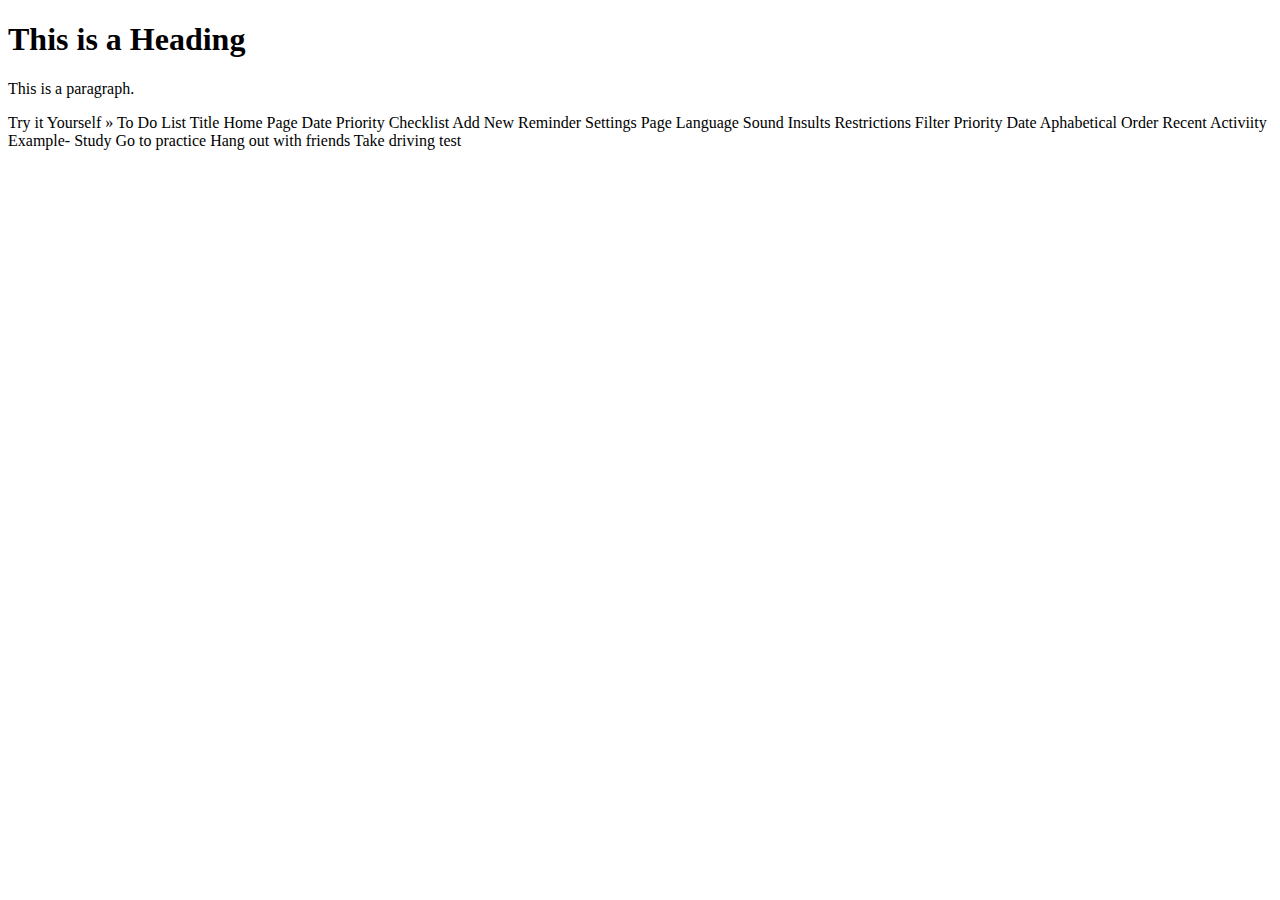
==== index.html @ 8dc5dd8b "My first website edits" ====
<!DOCTYPE html>
<html>
<head>
<title>Page Title</title>
</head>
<body>

<h1>This is a Heading</h1>
<p>This is a paragraph.</p>
Try it Yourself »
To Do List
Title
Home Page
Date
Priority
Checklist
Add New Reminder
Settings Page
Language
Sound
Insults
Restrictions 
Filter
Priority
Date
Aphabetical Order
Recent Activiity
Example- Study
Go to practice
Hang out with friends
Take driving test

</body>
</html>
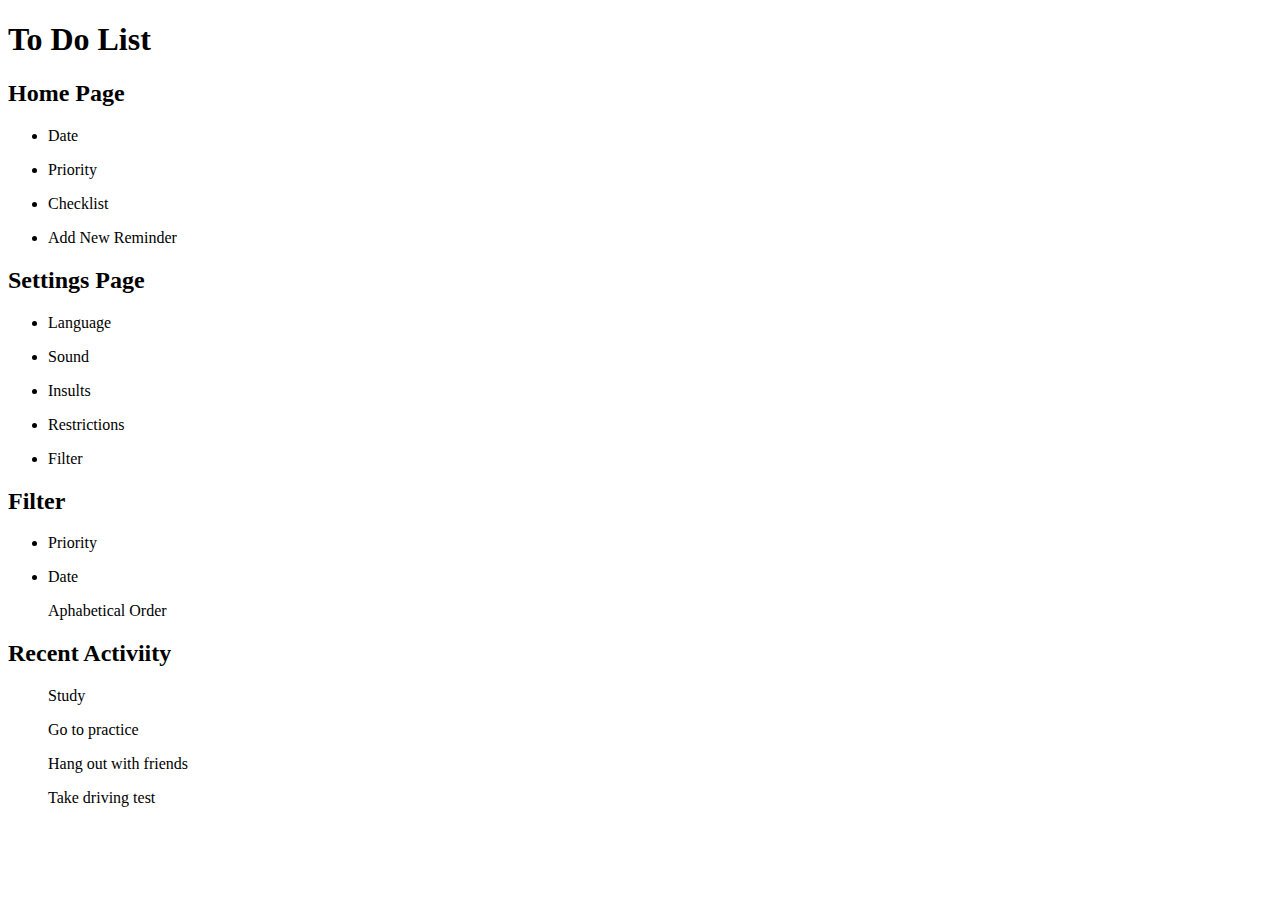
==== commit df07a63c: "Day 2" ====
--- a/index.html
+++ b/index.html
@@ -3,32 +3,29 @@
 <head>
 <title>Page Title</title>
 </head>
+
 <body>
+<h1>To Do List</h1>
+<h2>Home Page</h2>
+<ul><li>Date</li></ul>
+<ul><li>Priority</li></ul>
+<ul><li>Checklist</li></ul>
+<ul><li>Add New Reminder</li></ul>
+<h2>Settings Page</h2>
+<ul><li>Language</li></ul>
+<ul><li>Sound</li></ul>
+<ul><li>Insults</li></ul>
+<ul><li>Restrictions</li></ul>
+<ul><li>Filter</li></ul>
+<h2>Filter</h2>
+<ul><li>Priority</li></ul>
+<ul><li>Date</li></ul>
+<li><ul>Aphabetical Order</li></ul>
+<h2>Recent Activiity</h2>
+<li><ul>Study</li></ul>
+<li><ul>Go to practice</li></ul>
+<li><ul>Hang out with friends</li></ul>
+<li><ul>Take driving test</li></ul>
+</body>
 
-<h1>This is a Heading</h1>
-<p>This is a paragraph.</p>
-Try it Yourself »
-To Do List
-Title
-Home Page
-Date
-Priority
-Checklist
-Add New Reminder
-Settings Page
-Language
-Sound
-Insults
-Restrictions 
-Filter
-Priority
-Date
-Aphabetical Order
-Recent Activiity
-Example- Study
-Go to practice
-Hang out with friends
-Take driving test
-
-</body>
-</html>
+</html>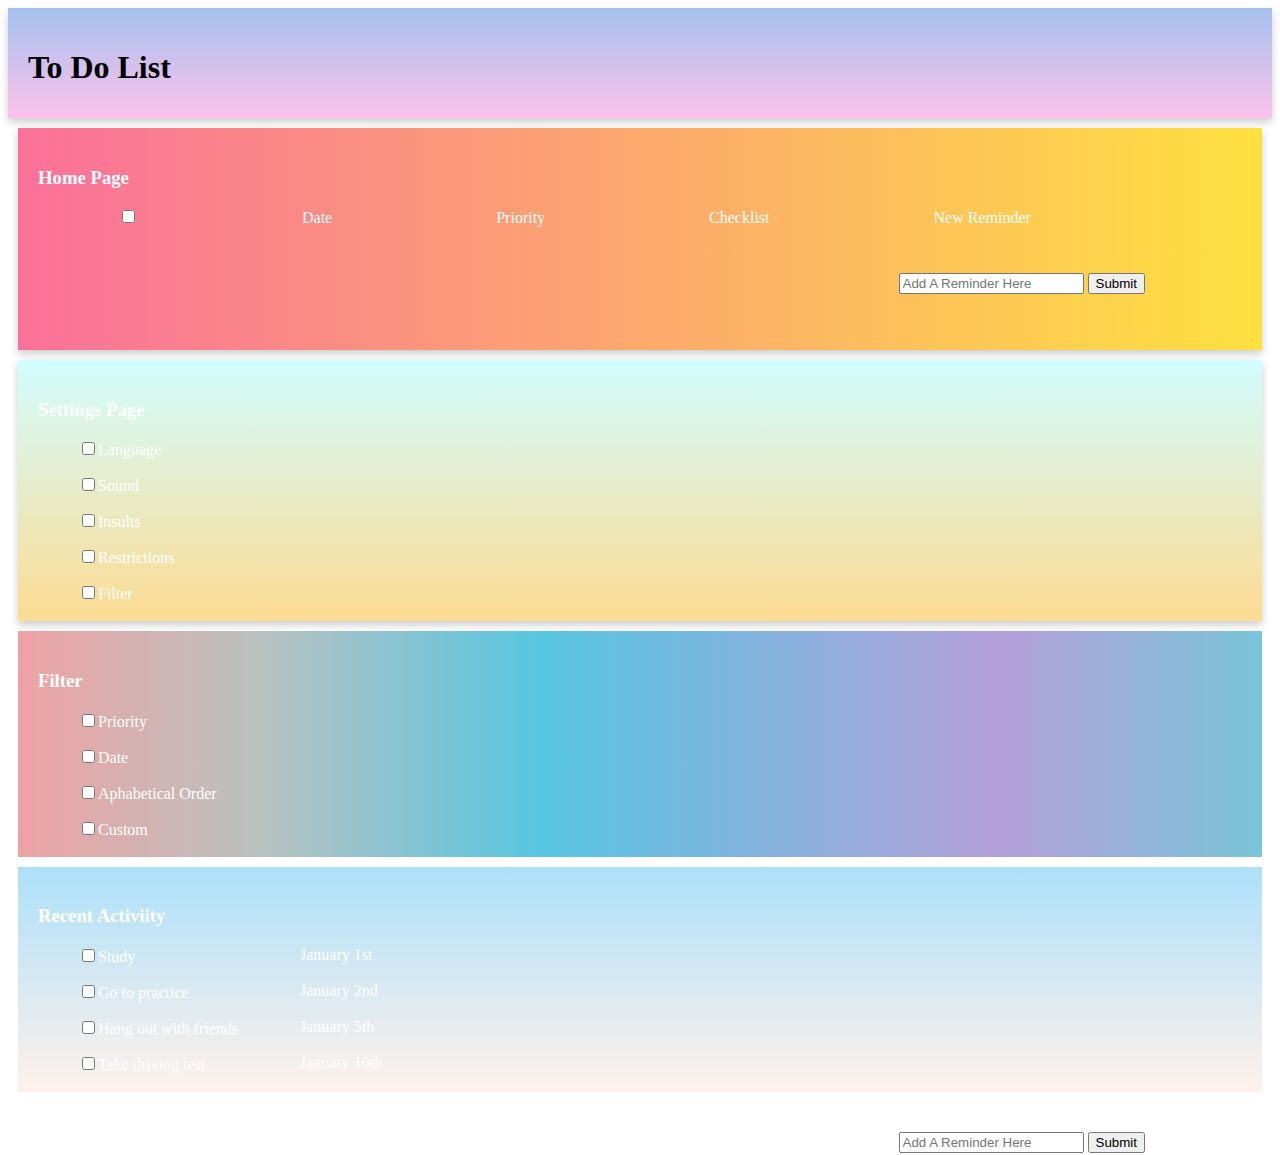
==== commit fea8de12: "Website Launch" ====
--- a/index.html
+++ b/index.html
@@ -2,30 +2,54 @@
 <html>
 <head>
 <title>Page Title</title>
+<link rel="stylesheet" href="index.css"><script src="https://ajax.googleapis.com/ajax/libs/jquery/3.2.1/jquery.min.js"></script><script type="text/javascript" src="index.js"></script>
 </head>
 
 <body>
+<div class="Todolisttext card">
 <h1>To Do List</h1>
-<h2>Home Page</h2>
-<ul><li>Date</li></ul>
-<ul><li>Priority</li></ul>
-<ul><li>Checklist</li></ul>
-<ul><li>Add New Reminder</li></ul>
-<h2>Settings Page</h2>
-<ul><li>Language</li></ul>
-<ul><li>Sound</li></ul>
-<ul><li>Insults</li></ul>
-<ul><li>Restrictions</li></ul>
-<ul><li>Filter</li></ul>
-<h2>Filter</h2>
-<ul><li>Priority</li></ul>
-<ul><li>Date</li></ul>
-<li><ul>Aphabetical Order</li></ul>
-<h2>Recent Activiity</h2>
-<li><ul>Study</li></ul>
-<li><ul>Go to practice</li></ul>
-<li><ul>Hang out with friends</li></ul>
-<li><ul>Take driving test</li></ul>
+</div>
+<div class= "card hometext">
+<h3>Home Page</h3>
+<p>
+<span><input type="checkbox"></span>
+<span>Date</span>
+<span>Priority</span>
+<span>Checklist</span>
+<span>New Reminder</span>
+<ul class="new"></ul>
+</p>
+<div class="Addtext">
+<input placeholder= "Add A Reminder Here">
+<input type="submit">
+</div>
+</div>
+<div class="card settingstext">
+<h3>Settings Page</h3>
+<ul><li><input type="checkbox"/>Language</li></ul>
+<ul><li><input type="checkbox"/>Sound</li></ul>
+<ul><li><input type="checkbox"/>Insults</li></ul>
+<ul><li><input type="checkbox"/>Restrictions</li></ul>
+<ul><li><input type="checkbox"/>Filter</li></ul>
+</div>
+<div class="filtertext">
+<h3>Filter</h3>
+<ul><li><input type="checkbox"/>Priority</li></ul>
+<ul><li><input type="checkbox"/>Date</li></ul>
+<ul><li><input type="checkbox"/>Aphabetical Order</li></ul>
+<ul><li><input type="checkbox"/>Custom</li></ul>
+</div>
+<div class="Recenttext">
+<h3>Recent Activiity</h3>
+<ul><li><input type="checkbox"/>Study<span class="date"> January 1st</span></li></ul>
+<ul><li><input type="checkbox"/>Go to practice<span class="date"> January 2nd</span></li></ul>
+<ul><li><input type="checkbox"/>Hang out with friends<span class="date"> January 5th</span></li></ul>
+<ul><li><input type="checkbox"/>Take driving test<span class="date"> January 10th</span></li></ul>
+</div>
+<div class="Addtext">
+<input placeholder= "Add A Reminder Here">
+<input type="submit">
+</div>
 </body>
 
 </html>--- a/index.css
+++ b/index.css
@@ -0,0 +1,53 @@
+.Todolisttext{
+    background-image: linear-gradient(to top, #fbc2eb 0%, #a6c1ee 100%);;
+    padding:20px 120px 10px 20px;
+    margin: 0px;
+}
+.hometext {
+    color:white;
+    background-image: linear-gradient(to right, #fa709a 0%, #fee140 100%);
+    padding:20px 120px 2px 20px;
+    margin: 10px;
+    height: 200px
+}
+.settingstext {
+    color:white;
+    background-image: linear-gradient(to top, #fddb92 0%, #d1fdff 100%);
+    padding:20px 120px 2px 20px;
+    margin: 10px
+}
+.filtertext {
+    color:white;
+    background-image: linear-gradient(to right, #eea2a2 0%, #bbc1bf 19%, #57c6e1 42%, #b49fda 79%, #7ac5d8 100%);
+    padding:20px 120px 2px 20px;
+    margin: 10px
+}
+.Recenttext {
+    color:white;
+   background-image: linear-gradient(to top, #fff1eb 0%, #ace0f9 100%);
+    padding:20px 120px 2px 20px;
+    margin: 10px
+}
+.Addtext {
+    color:white;
+    padding:20px 120px 2px 20px;
+    margin: 10px
+}
+.card { 
+    box-shadow: 0 4px 8px 0 rgba(0,0,0,0.2); 
+    transition: 0.3s; } 
+.card:hover { 
+    box-shadow: 0 8px 16px 0 rgba(0,0,0,0.2); }
+li {list-style: none}
+.date {
+    position:absolute;
+    left: 300px
+}
+p span {position:relative;margin:80px}
+.Addtext {
+    position:absolute;
+    right: 5px
+}
+.new {
+    
+}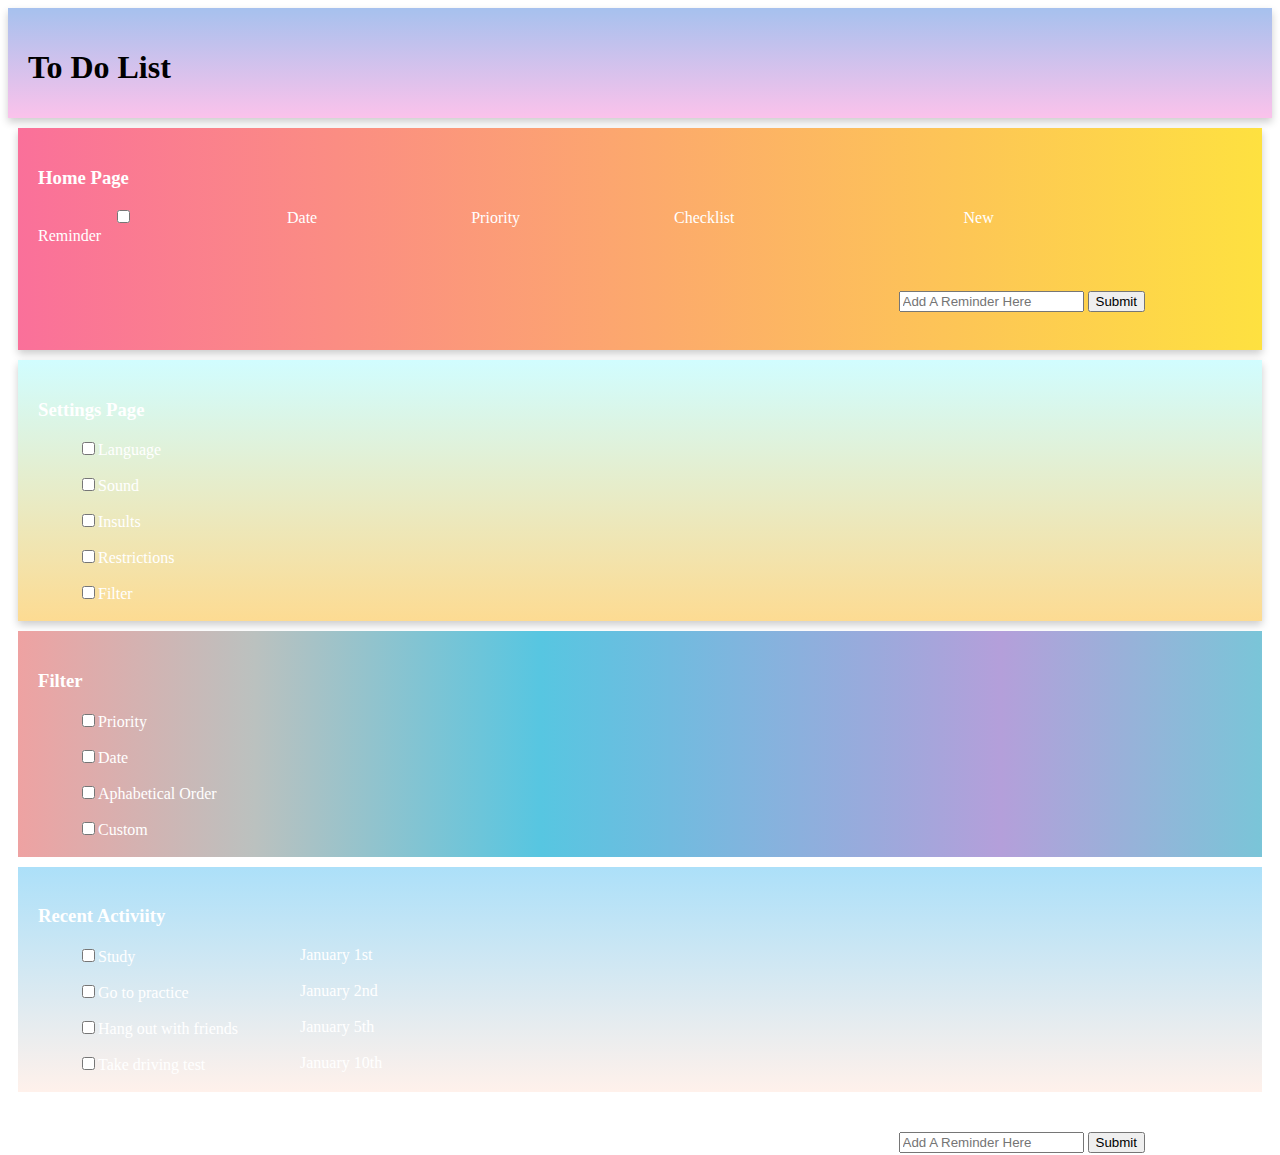
==== commit 2e083539: "Website Launch 3" ====
--- a/index.html
+++ b/index.html
@@ -1,55 +1,86 @@
 <!DOCTYPE html>
 <html>
+
 <head>
-<title>Page Title</title>
-<link rel="stylesheet" href="index.css"><script src="https://ajax.googleapis.com/ajax/libs/jquery/3.2.1/jquery.min.js"></script><script type="text/javascript" src="index.js"></script>
+    <title>To Do List</title>
+    <link rel="stylesheet" href="index.css">
+    <script src="https://ajax.googleapis.com/ajax/libs/jquery/3.2.1/jquery.min.js"></script>
+    <script type="text/javascript" src="index.js"></script>
 </head>
 
 <body>
-<div class="Todolisttext card">
-<h1>To Do List</h1>
-</div>
-<div class= "card hometext">
-<h3>Home Page</h3>
-<p>
-<span><input type="checkbox"></span>
-<span>Date</span>
-<span>Priority</span>
-<span>Checklist</span>
-<span>New Reminder</span>
-<ul class="new"></ul>
-</p>
-<div class="Addtext">
-<input placeholder= "Add A Reminder Here">
-<input type="submit">
-</div>
-</div>
-<div class="card settingstext">
-<h3>Settings Page</h3>
-<ul><li><input type="checkbox"/>Language</li></ul>
-<ul><li><input type="checkbox"/>Sound</li></ul>
-<ul><li><input type="checkbox"/>Insults</li></ul>
-<ul><li><input type="checkbox"/>Restrictions</li></ul>
-<ul><li><input type="checkbox"/>Filter</li></ul>
-</div>
-<div class="filtertext">
-<h3>Filter</h3>
-<ul><li><input type="checkbox"/>Priority</li></ul>
-<ul><li><input type="checkbox"/>Date</li></ul>
-<ul><li><input type="checkbox"/>Aphabetical Order</li></ul>
-<ul><li><input type="checkbox"/>Custom</li></ul>
-</div>
-<div class="Recenttext">
-<h3>Recent Activiity</h3>
-<ul><li><input type="checkbox"/>Study<span class="date"> January 1st</span></li></ul>
-<ul><li><input type="checkbox"/>Go to practice<span class="date"> January 2nd</span></li></ul>
-<ul><li><input type="checkbox"/>Hang out with friends<span class="date"> January 5th</span></li></ul>
-<ul><li><input type="checkbox"/>Take driving test<span class="date"> January 10th</span></li></ul>
-</div>
-<div class="Addtext">
-<input placeholder= "Add A Reminder Here">
-<input type="submit">
-</div>
+    <div class="Todolisttext card">
+        <h1>To Do List</h1>
+    </div>
+    <div class="card hometext">
+        <h3>Home Page</h3>
+        <p>
+            <span><input type="checkbox"></span>
+            <span>Date</span>
+            <span>Priority</span>
+            <span>Checklist</span>
+            <span>
+                <span>New Reminder</span>
+                <div class="Addtext">
+                    <input placeholder="Add A Reminder Here">
+                    <input type="submit">
+                </div>
+            </span>
+        </p>
+         <ul class="new"></ul>
+    </div>
+    <div class="card settingstext">
+        <h3>Settings Page</h3>
+        <ul>
+            <li><input type="checkbox" />Language</li>
+        </ul>
+        <ul>
+            <li><input type="checkbox" />Sound</li>
+        </ul>
+        <ul>
+            <li><input type="checkbox" />Insults</li>
+        </ul>
+        <ul>
+            <li><input type="checkbox" />Restrictions</li>
+        </ul>
+        <ul>
+            <li><input type="checkbox" />Filter</li>
+        </ul>
+    </div>
+    <div class="filtertext">
+        <h3>Filter</h3>
+        <ul>
+            <li><input type="checkbox" />Priority</li>
+        </ul>
+        <ul>
+            <li><input type="checkbox" />Date</li>
+        </ul>
+        <ul>
+            <li><input type="checkbox" />Aphabetical Order</li>
+        </ul>
+        <ul>
+            <li><input type="checkbox" />Custom</li>
+        </ul>
+    </div>
+    <div class="Recenttext">
+        <h3>Recent Activiity</h3>
+        <ul>
+            <li><input type="checkbox" />Study<span class="date"> January 1st</span></li>
+        </ul>
+        <ul>
+            <li><input type="checkbox" />Go to practice<span class="date"> January 2nd</span></li>
+        </ul>
+        <ul>
+            <li><input type="checkbox" />Hang out with friends<span class="date"> January 5th</span></li>
+        </ul>
+        <ul>
+            <li><input type="checkbox" />Take driving test<span class="date"> January 10th</span></li>
+        </ul>
+    </div>
+    <div class="Addtext">
+        <input placeholder="Add A Reminder Here">
+        <input type="submit">
+    </div>
 </body>
 
 </html>--- a/index.css
+++ b/index.css
@@ -8,7 +8,7 @@
     background-image: linear-gradient(to right, #fa709a 0%, #fee140 100%);
     padding:20px 120px 2px 20px;
     margin: 10px;
-    height: 200px
+    min-height: 200px
 }
 .settingstext {
     color:white;
@@ -43,7 +43,10 @@
     position:absolute;
     left: 300px
 }
-p span {position:relative;margin:80px}
+p span {
+    position:relative;
+    margin:75px
+}
 .Addtext {
     position:absolute;
     right: 5px
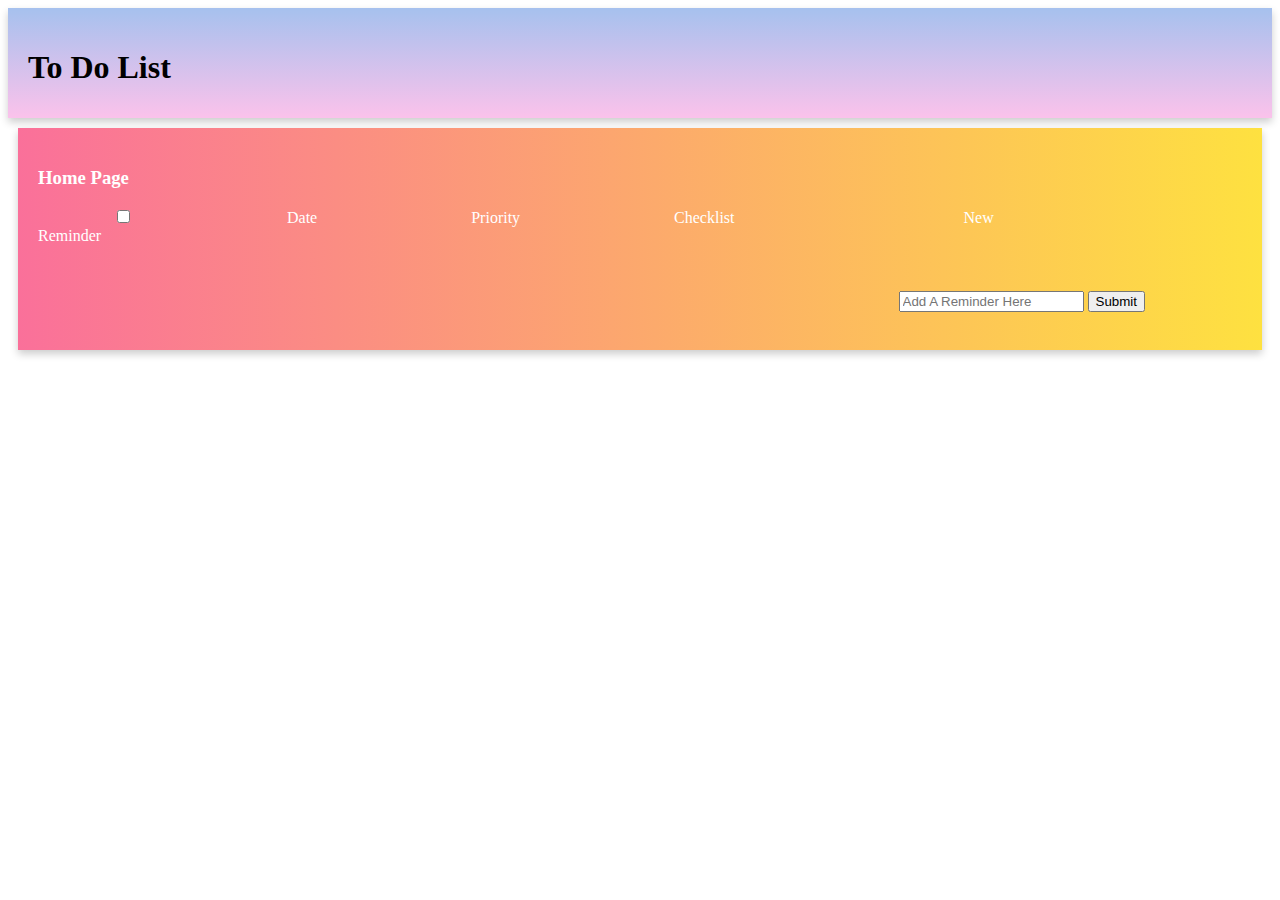
==== commit dcfc9ff8: "sixth push" ====
--- a/index.html
+++ b/index.html
@@ -29,58 +29,6 @@
         </p>
          <ul class="new"></ul>
     </div>
-    <div class="card settingstext">
-        <h3>Settings Page</h3>
-        <ul>
-            <li><input type="checkbox" />Language</li>
-        </ul>
-        <ul>
-            <li><input type="checkbox" />Sound</li>
-        </ul>
-        <ul>
-            <li><input type="checkbox" />Insults</li>
-        </ul>
-        <ul>
-            <li><input type="checkbox" />Restrictions</li>
-        </ul>
-        <ul>
-            <li><input type="checkbox" />Filter</li>
-        </ul>
-    </div>
-    <div class="filtertext">
-        <h3>Filter</h3>
-        <ul>
-            <li><input type="checkbox" />Priority</li>
-        </ul>
-        <ul>
-            <li><input type="checkbox" />Date</li>
-        </ul>
-        <ul>
-            <li><input type="checkbox" />Aphabetical Order</li>
-        </ul>
-        <ul>
-            <li><input type="checkbox" />Custom</li>
-        </ul>
-    </div>
-    <div class="Recenttext">
-        <h3>Recent Activiity</h3>
-        <ul>
-            <li><input type="checkbox" />Study<span class="date"> January 1st</span></li>
-        </ul>
-        <ul>
-            <li><input type="checkbox" />Go to practice<span class="date"> January 2nd</span></li>
-        </ul>
-        <ul>
-            <li><input type="checkbox" />Hang out with friends<span class="date"> January 5th</span></li>
-        </ul>
-        <ul>
-            <li><input type="checkbox" />Take driving test<span class="date"> January 10th</span></li>
-        </ul>
-    </div>
-    <div class="Addtext">
-        <input placeholder="Add A Reminder Here">
-        <input type="submit">
-    </div>
 </body>
 
 </html>--- a/index.css
+++ b/index.css
@@ -50,7 +50,4 @@
 .Addtext {
     position:absolute;
     right: 5px
-}
-.new {
-    
 }